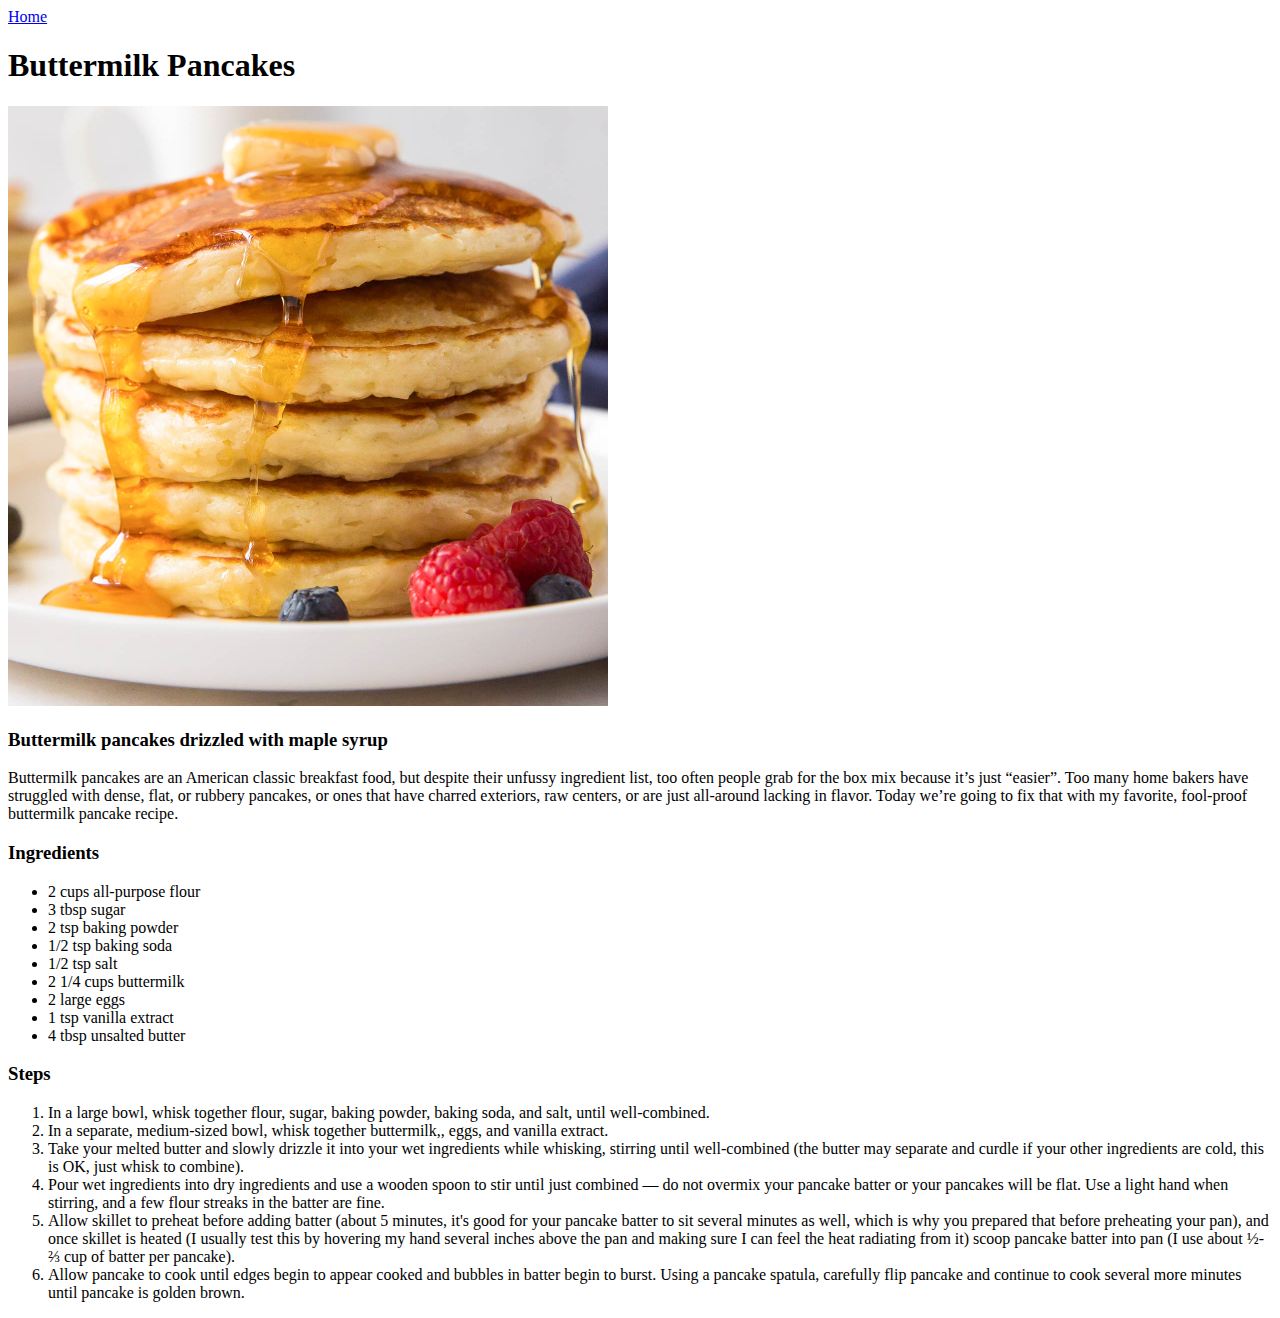
==== recipes/buttermilk-pancakes.html @ 864d0db4 "Create pancakes webpage" ====
<!DOCTYPE html>
<html lang="en">
<head>
    <meta charset="UTF-8">
    <meta http-equiv="X-UA-Compatible" content="IE=edge">
    <meta name="viewport" content="width=device-width, initial-scale=1.0">
    <title>Buttermilk Pancakes</title>
</head>
<body>
    <a href="../index.html">Home</a>
    <h1>Buttermilk Pancakes</h1>
    <img src="images/pancakes.jpeg" width="600" height="600">

    <h3>Buttermilk pancakes drizzled with maple syrup</h3>
    <p>
        Buttermilk pancakes are an American classic breakfast food, but despite their unfussy ingredient list, too often people grab for the box mix because it’s just “easier”. Too many home bakers have struggled with dense, flat, or rubbery pancakes, or ones that have charred exteriors, raw centers, or are just all-around lacking in flavor. Today we’re going to fix that with my favorite, fool-proof buttermilk pancake recipe.
    </p>

    <h3>Ingredients</h3>
    <ul>
        <li>2 cups all-purpose flour</li>
        <li>3 tbsp sugar</li>
        <li>2 tsp baking powder</li>
        <li>1/2 tsp baking soda</li>
        <li>1/2 tsp salt</li>
        <li>2 1/4 cups buttermilk</li>
        <li>2 large eggs</li>
        <li>1 tsp vanilla extract</li>
        <li>4 tbsp unsalted butter</li>
    </ul>

    <h3>Steps</h3>
    <ol>
        <li>In a large bowl, whisk together flour, sugar, baking powder, baking soda, and salt, until well-combined.</li>
        <li>In a separate, medium-sized bowl, whisk together buttermilk,, eggs, and vanilla extract.</li>
        <li>Take your melted butter and slowly drizzle it into your wet ingredients while whisking, stirring until well-combined (the butter may separate and curdle if your other ingredients are cold, this is OK, just whisk to combine). </li>
        <li>Pour wet ingredients into dry ingredients and use a wooden spoon to stir until just combined — do not overmix your pancake batter or your pancakes will be flat.  Use a light hand when stirring, and a few flour streaks in the batter are fine.</li>
        <li>Allow skillet to preheat before adding batter (about 5 minutes, it's good for your pancake batter to sit several minutes as well, which is why you prepared that before preheating your pan), and once skillet is heated (I usually test this by hovering my hand several inches above the pan and making sure I can feel the heat radiating from it) scoop pancake batter into pan (I use about ½-⅔ cup of batter per pancake).</li>
        <li>Allow pancake to cook until edges begin to appear cooked and bubbles in batter begin to burst.  Using a pancake spatula, carefully flip pancake and continue to cook several more minutes until pancake is golden brown.</li>
    </ol>
</body>
</html>
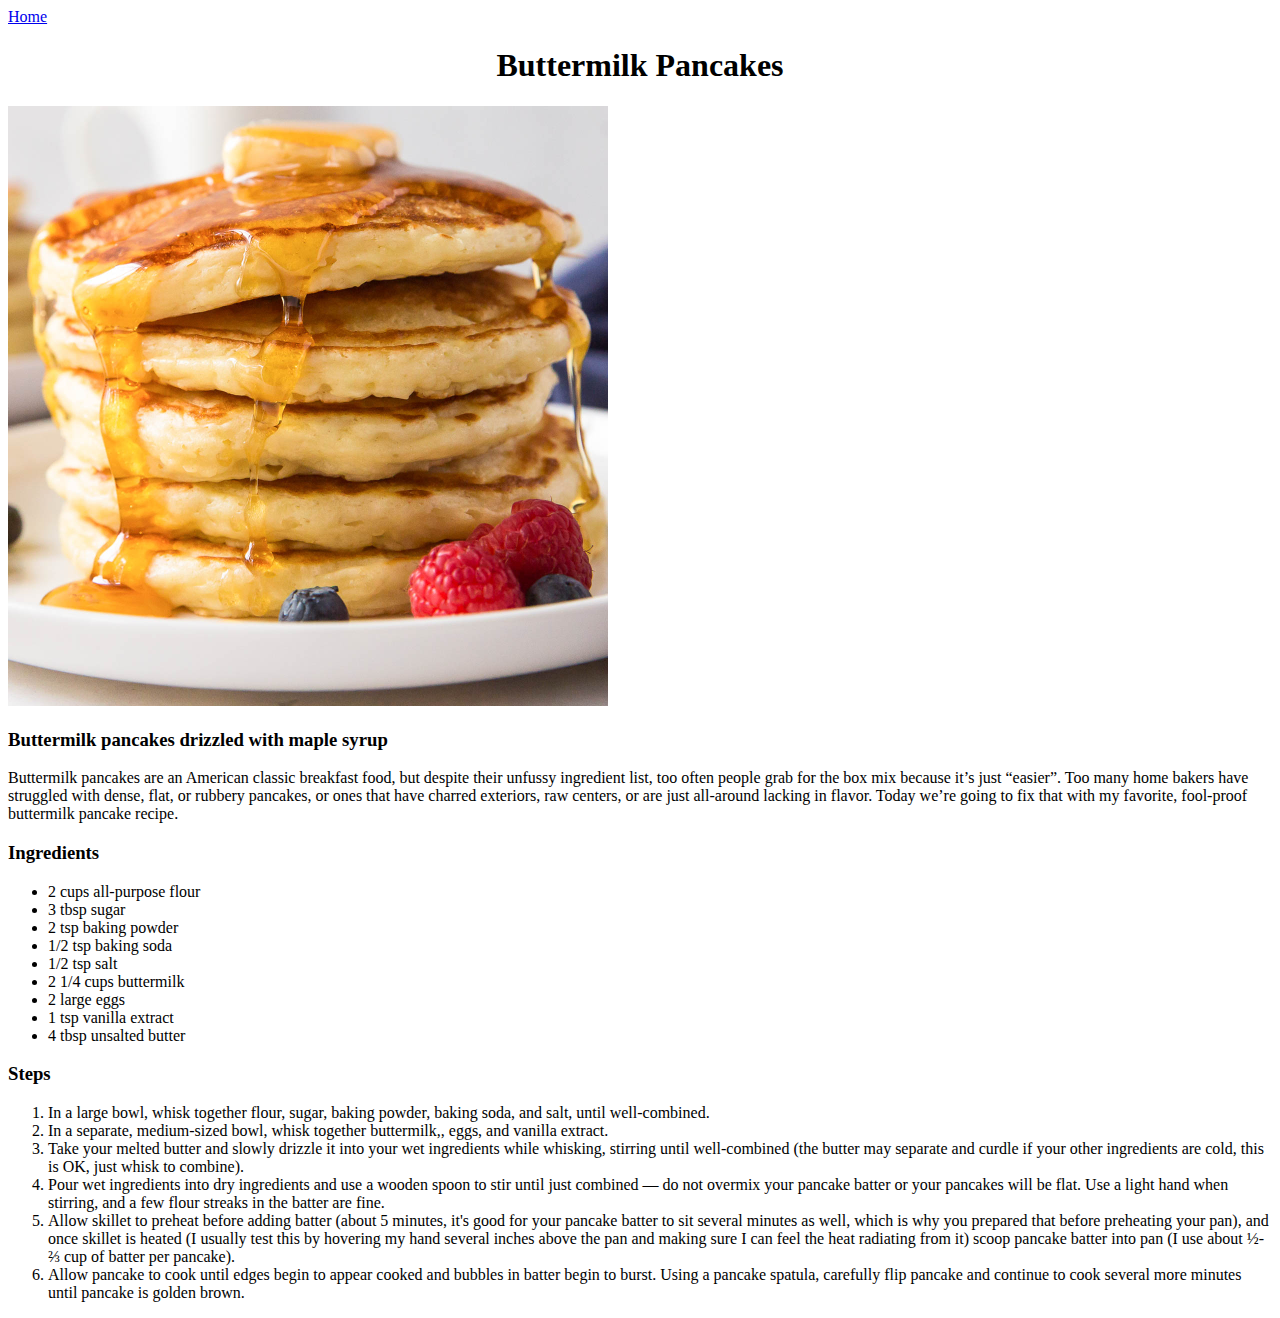
==== commit f65eb41c: "Add images to homepage and center them" ====
--- a/recipes/buttermilk-pancakes.html
+++ b/recipes/buttermilk-pancakes.html
@@ -4,6 +4,7 @@
     <meta charset="UTF-8">
     <meta http-equiv="X-UA-Compatible" content="IE=edge">
     <meta name="viewport" content="width=device-width, initial-scale=1.0">
+    <link rel="stylesheet" href="../styles.css">
     <title>Buttermilk Pancakes</title>
 </head>
 <body>
--- a/styles.css
+++ b/styles.css
@@ -0,0 +1,19 @@
+h1 {
+    text-align: center;
+}
+
+.chicken-header {
+    text-decoration: underline;
+}
+
+.links {
+    display: flex;
+    justify-content: space-around;
+}
+
+.images {
+    display: flex;
+    justify-content: space-between;
+    justify-content: space-around;
+    padding-top: 1rem;
+}